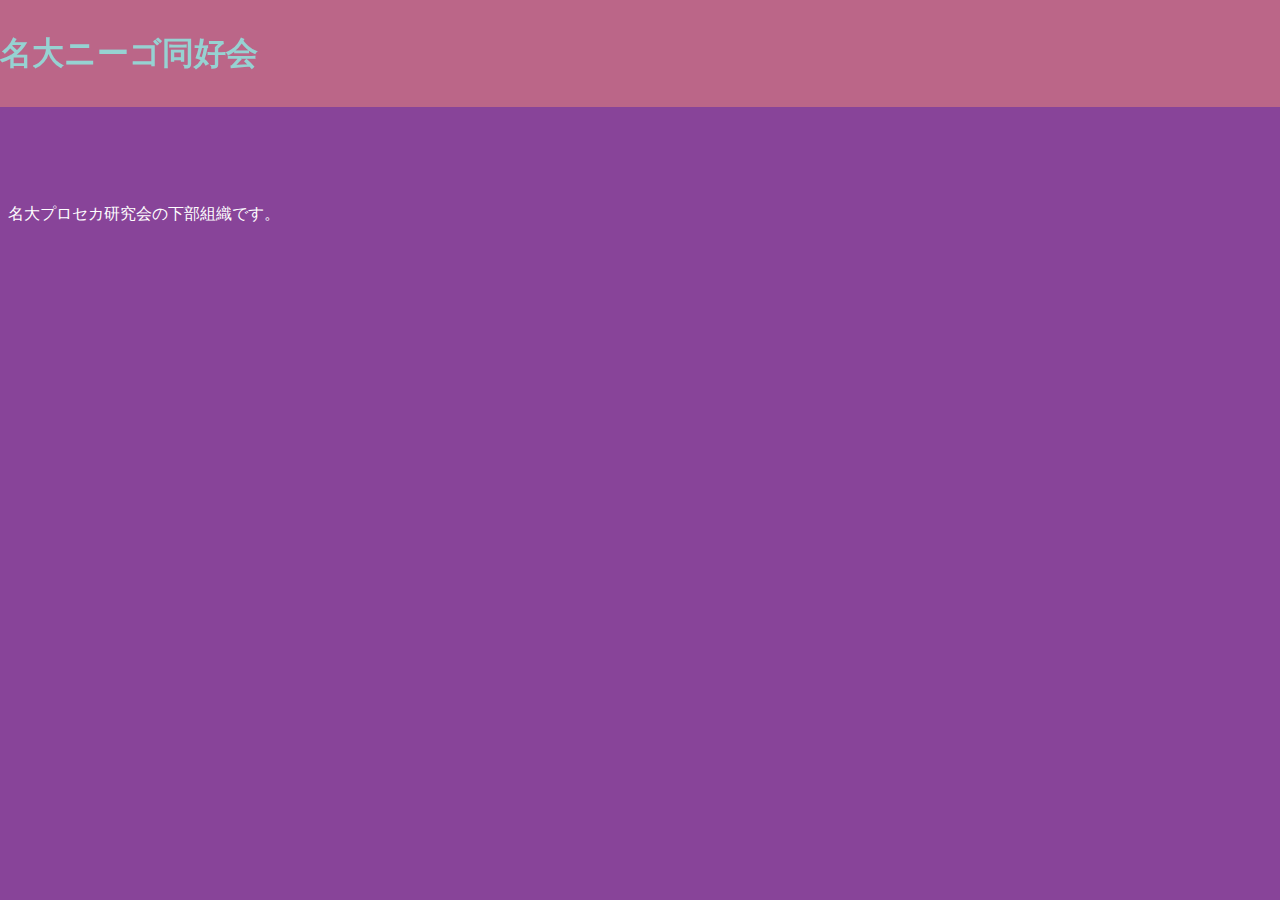
==== docs/meidaipjsk.html @ 2e74e18a "Create meidaipjsk.html" ====
<!DOCTYPE html>
<html lang="ja">
  <head prefix="og: http://ogp.me/ns# fb: http://ogp.me/ns/ fb# prefix属性: http://ogp.me/ns/ prefix属性#">
    <meta charset="UTF-8">
    <meta property="og:url" content=" https;//k0210.github.io/nu_nightcord_at_25/meidaipjsk.html" />
    <meta property="og:type" content="article" />
    <meta property="og:title" content=" 名大プロセカ研究会リンク" />
    <meta property="og:description" content="名大プロセカ研究会のリンクです。" />
    <meta property="og:site_name" content="名大ニーゴ同好会" />
    <meta property="og:image" content="https://raw.githubusercontent.com/drosha210/nu_nightcord_at_25/main/image/___%E5%90%8D%E5%A4%A7_br_%E3%83%8B%E3%83%BC%E3%82%B4_br_%E7%A0%94%E7%A9%B6%E4%BC%9A___.png" />
    <meta name="twitter:card" content="summary_large_image" />
    <meta name="twitter:site" content="@25jinaito">
    <title>名大ニーゴ同好会</title>
    <meta name="viewport" content="width=device-width, initial-scale=1">
    <link rel="stylesheet" href="style.css">
    <link rel="icon" href="https://k0210.github.io/25_night_at_25/image/favicon.ico" type="image/x-icon">
    <link rel="apple-touch-icon" href="https://k0210.github.io/25_night_at_25/image/apple-touch-icon_180x180.png" sizes="180x180">
    <link rel="apple-touch-icon-precomposed" href="https://k0210.github.io/25_night_at_25/image/apple-touch-icon_180x180.png" sizes="180x180">
    <link rel="icon" type="image/png" href="https://k0210.github.io/nu_nightcord_at_25/image/android-chrome_192x192.png" sizes="192x192">
    <script src="main.js"></script>
    <link rel="manifest" href="manifest.webmanifest" />
  </head>
  <body>
    <header>
      <h1>名大ニーゴ同好会</h1>
    </header>
  <p>名大プロセカ研究会の下部組織です。</p>
  </body>
  </html>
---- docs/style.css ----
@charset"UTF-8";
body {
	padding-top: 180px;
	background-color: #884499;
	color: rgba(255,255,255,255);
}
header {
	text-align: left;
	background-color: #bb6688;
	color: rgba(150,210,210,255);
	position: fixed;
	top: 0;
	left: 0;
	right: 0;
}
h1 {
	line-height: 2;
}
.K {
	background-color: #bb6688;
}
.\0096ea {
	background-color: #8888cc;
}
.\003048\00306a\00306a\003093 {
	background-color: #ccbb88;
}
.Amia {
	background-color: #ddaacc;
}
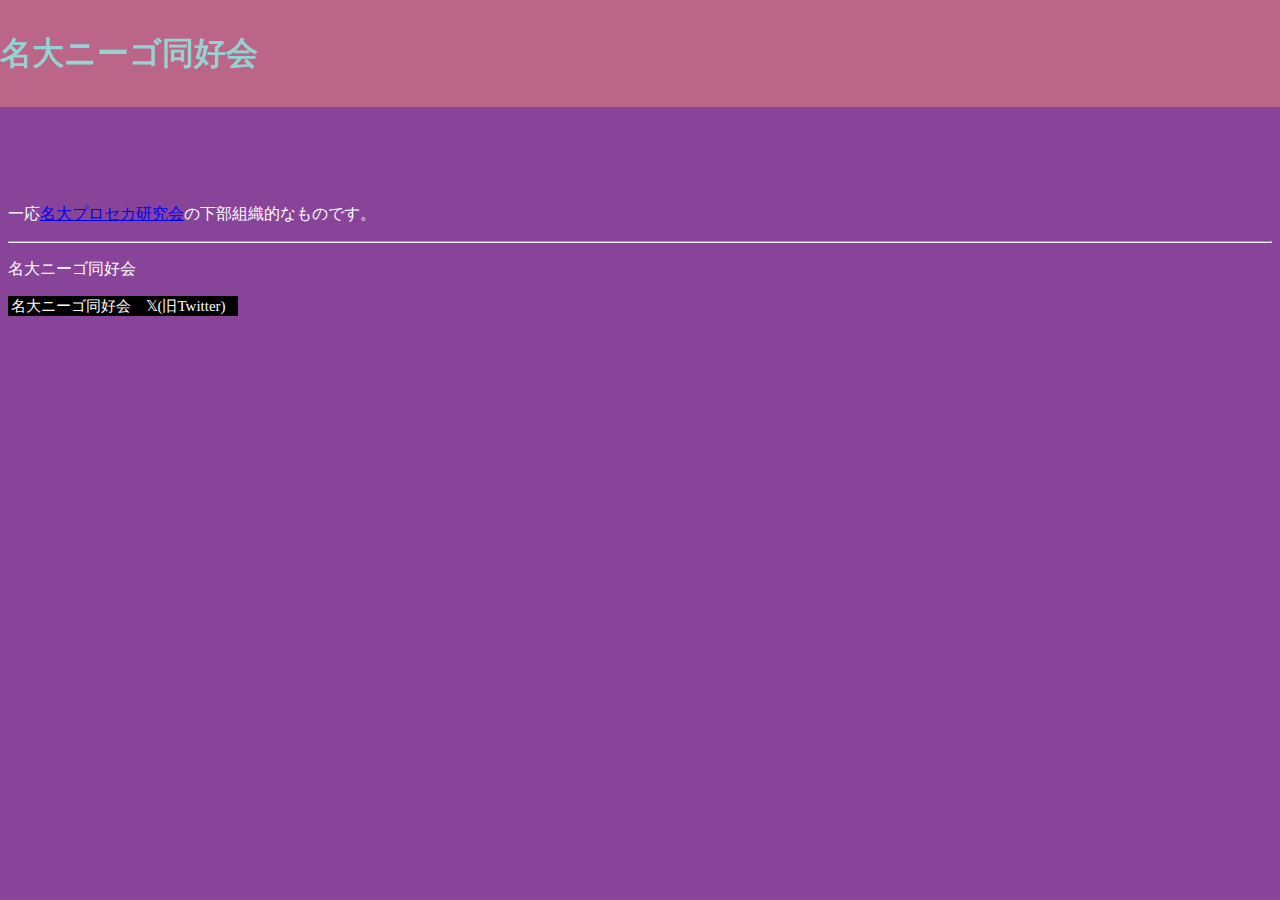
==== commit f55a4ae4: "Update meidaipjsk.html" ====
--- a/docs/meidaipjsk.html
+++ b/docs/meidaipjsk.html
@@ -24,6 +24,11 @@
     <header>
       <h1>名大ニーゴ同好会</h1>
     </header>
-  <p>名大プロセカ研究会の下部組織です。</p>
+  <p>一応<a href="https://drosha210.github.io/meidaipjsk/">名大プロセカ研究会</a>の下部組織的なものです。</p>
+  <footer>
+      <hr>
+      <p>名大ニーゴ同好会</p>
+      <a href="https://twitter.com/25jinaito"><img alt="X(旧Twitter)" src="Twitter.svg" height=20 width=230></a>
+    </footer>
   </body>
-  </html>
+</html>
